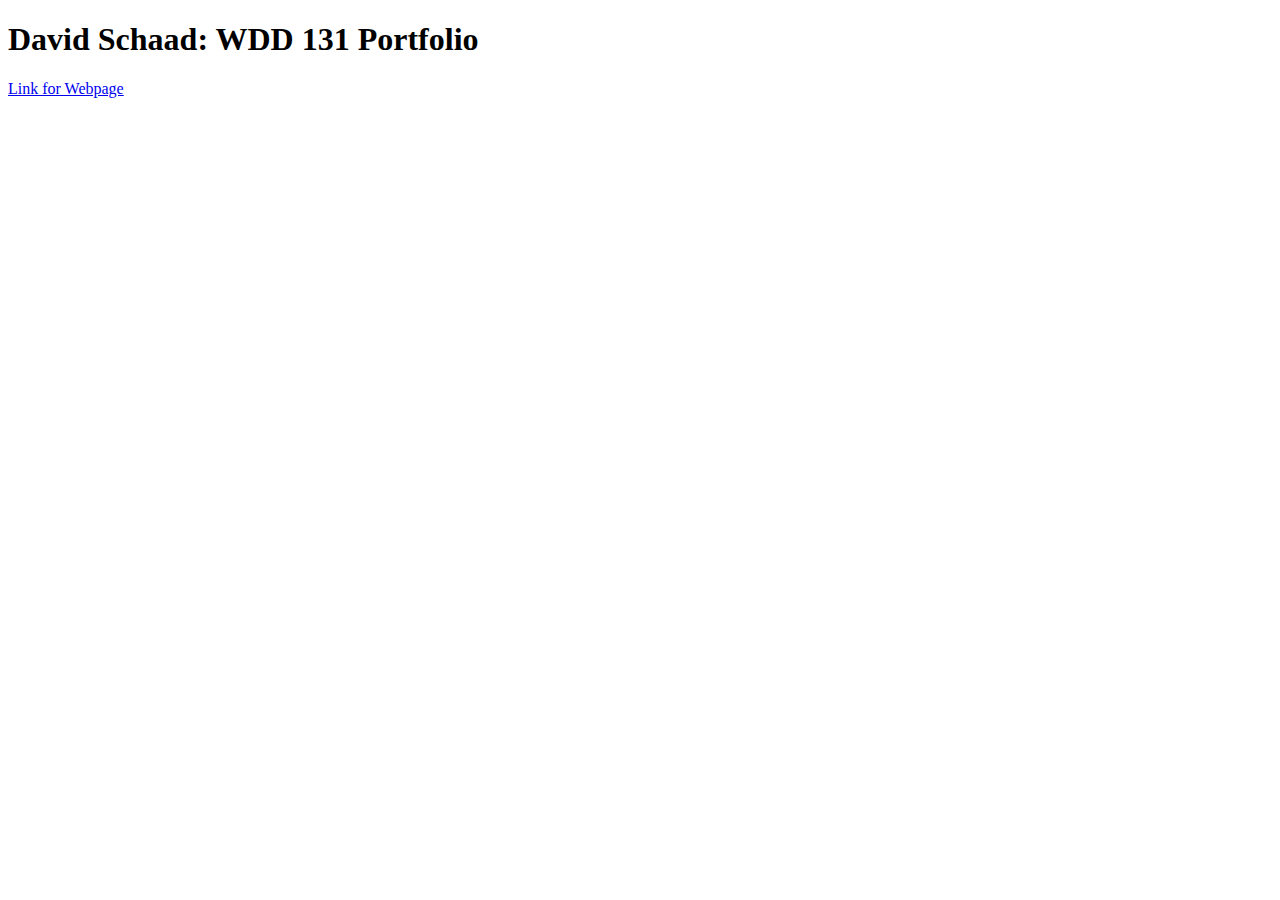
==== index.html @ 4228f9dd "gave text for the link" ====
<!DOCTYPE html>
<html lang="en">
<head>
    <meta charset="UTF-8">
    <meta name="viewport" content="width=device-width, initial-scale=1.0">
    <meta description="Portfolio for WDD 131">
    <meta author="David Schaad">
    <title>WDD 131 - Dynamic Web Fundamentals</title>
    <link rel="stylesheet" href="style.css"> 
</head>
<body>
    <header>
        <h1>David Schaad: WDD 131 Portfolio</h1>
    </header>

    <main>
        <a href="https://dschaad.github.io/wdd131/">Link for Webpage</a>
    </main>

    <footer>

    </footer>
</body>
</html>
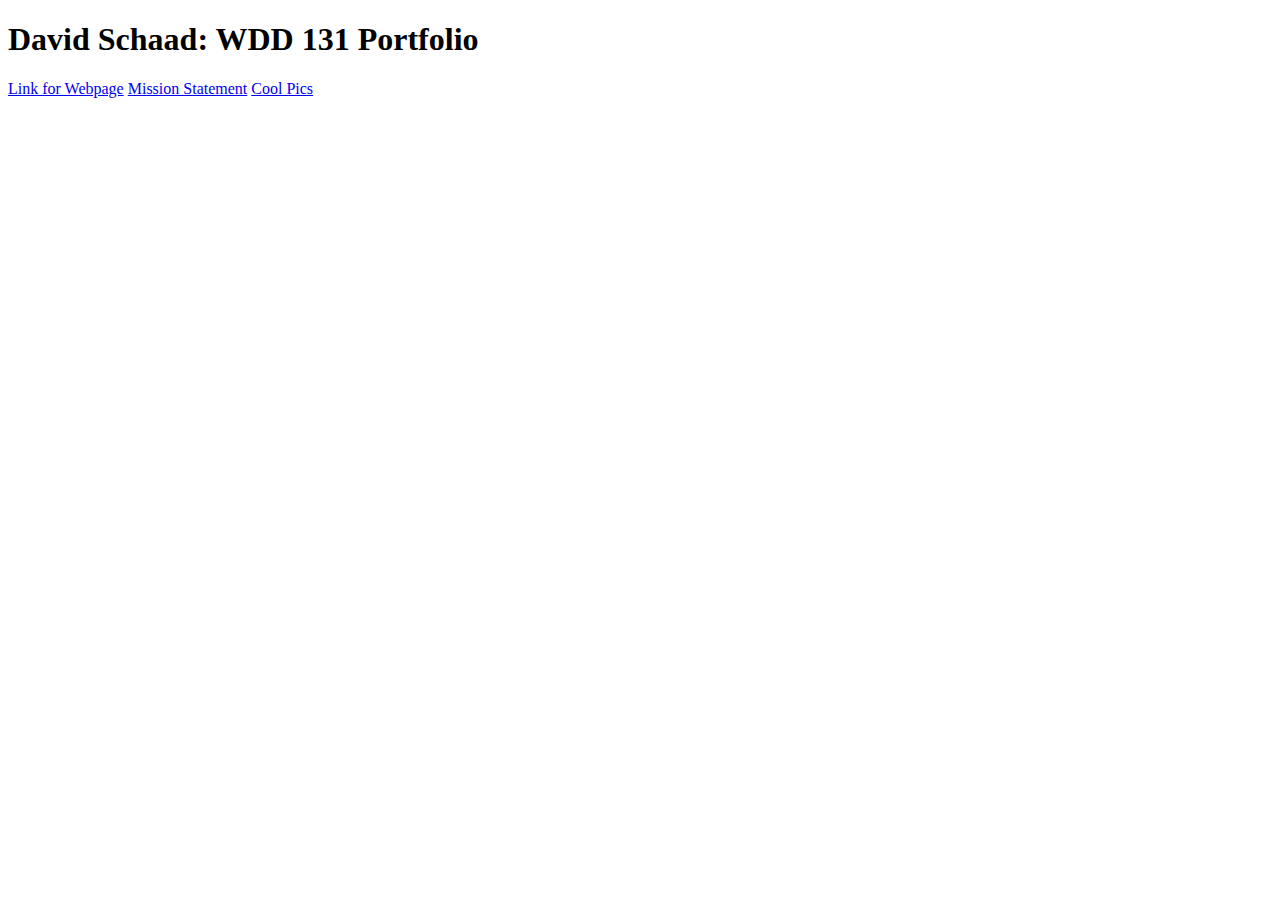
==== commit 8711045d: "added links to index" ====
--- a/index.html
+++ b/index.html
@@ -3,8 +3,8 @@
 <head>
     <meta charset="UTF-8">
     <meta name="viewport" content="width=device-width, initial-scale=1.0">
-    <meta description="Portfolio for WDD 131">
-    <meta author="David Schaad">
+    <meta name="description" content="Portfolio for WDD 131">
+    <meta name="author" content="David Schaad">
     <title>WDD 131 - Dynamic Web Fundamentals</title>
     <link rel="stylesheet" href="style.css"> 
 </head>
@@ -14,7 +14,9 @@
     </header>
 
     <main>
-        <a href="https://dschaad.github.io/wdd131/">Link for Webpage</a>
+        <a href="https://dschaad.github.io/wdd131/" target="_blank">Link for Webpage</a>
+        <a href="mission/index.html">Mission Statement</a>
+        <a href="coolpics/index.html">Cool Pics</a>
     </main>
 
     <footer>
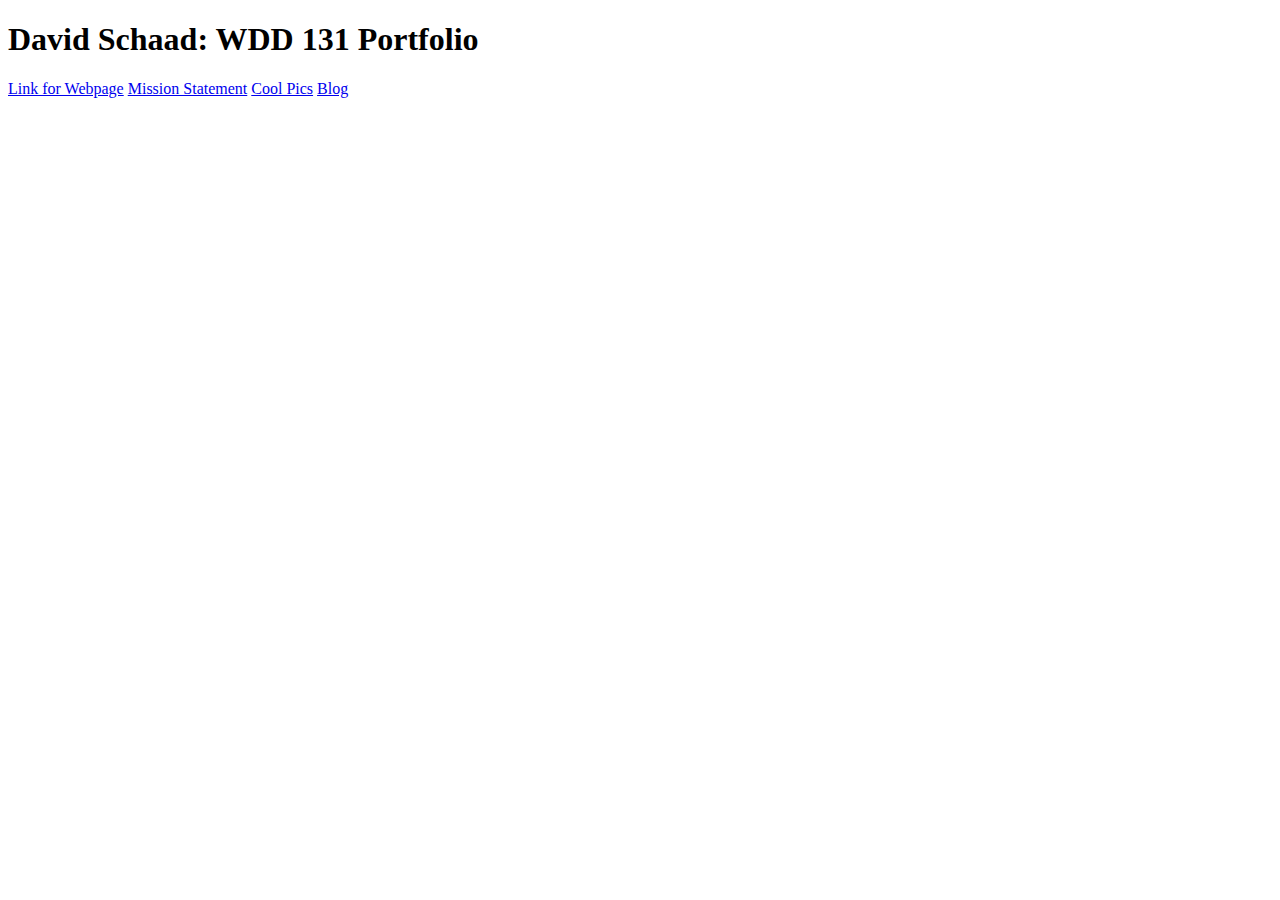
==== commit 7a356493: "added link for blog" ====
--- a/index.html
+++ b/index.html
@@ -17,6 +17,7 @@
         <a href="https://dschaad.github.io/wdd131/" target="_blank">Link for Webpage</a>
         <a href="mission/index.html">Mission Statement</a>
         <a href="coolpics/index.html">Cool Pics</a>
+        <a href="blog/index.html">Blog</a>
     </main>
 
     <footer>
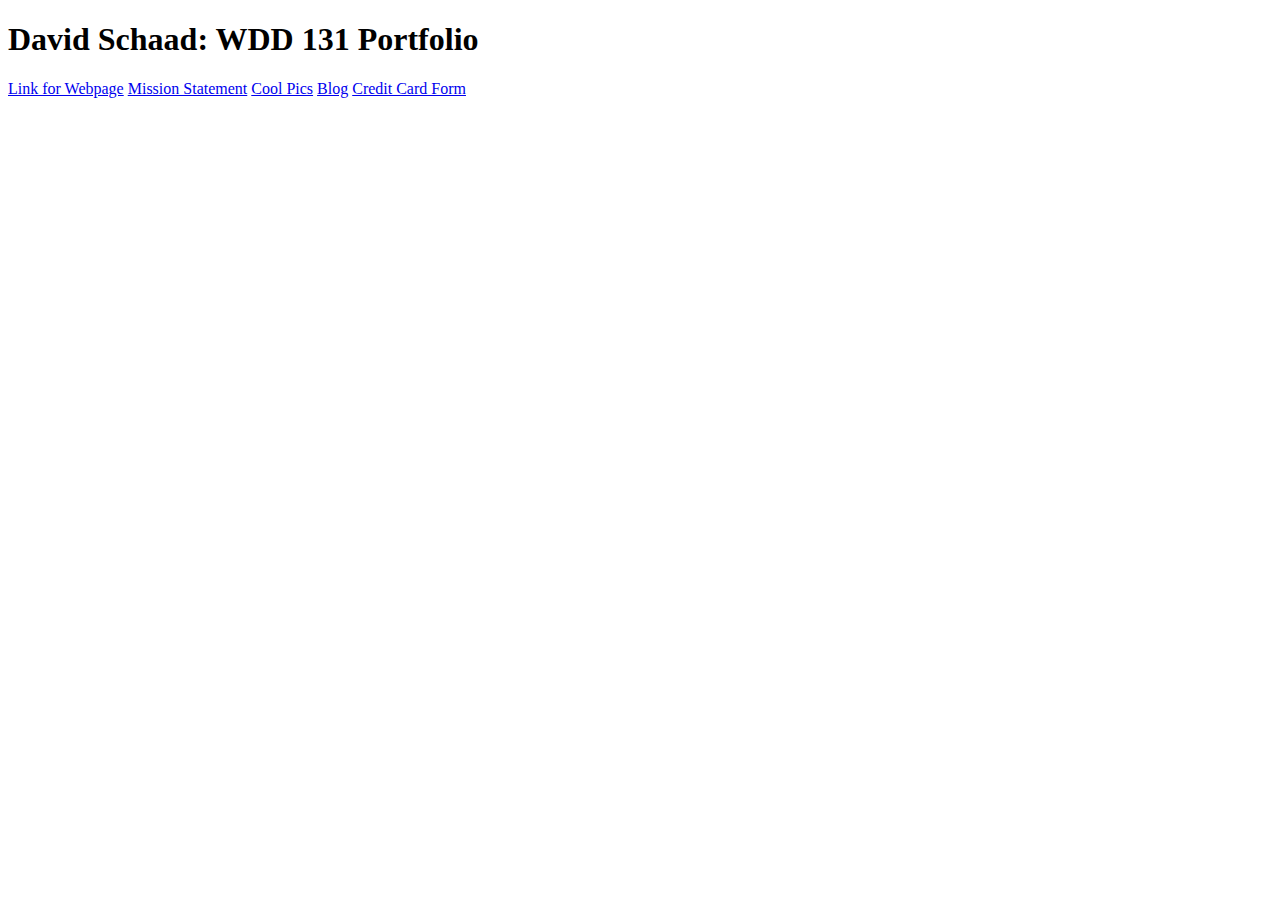
==== commit 724cc774: "added link for credit card form" ====
--- a/index.html
+++ b/index.html
@@ -18,6 +18,7 @@
         <a href="mission/index.html">Mission Statement</a>
         <a href="coolpics/index.html">Cool Pics</a>
         <a href="blog/index.html">Blog</a>
+        <a href="creditcard/index.html">Credit Card Form</a>
     </main>
 
     <footer>
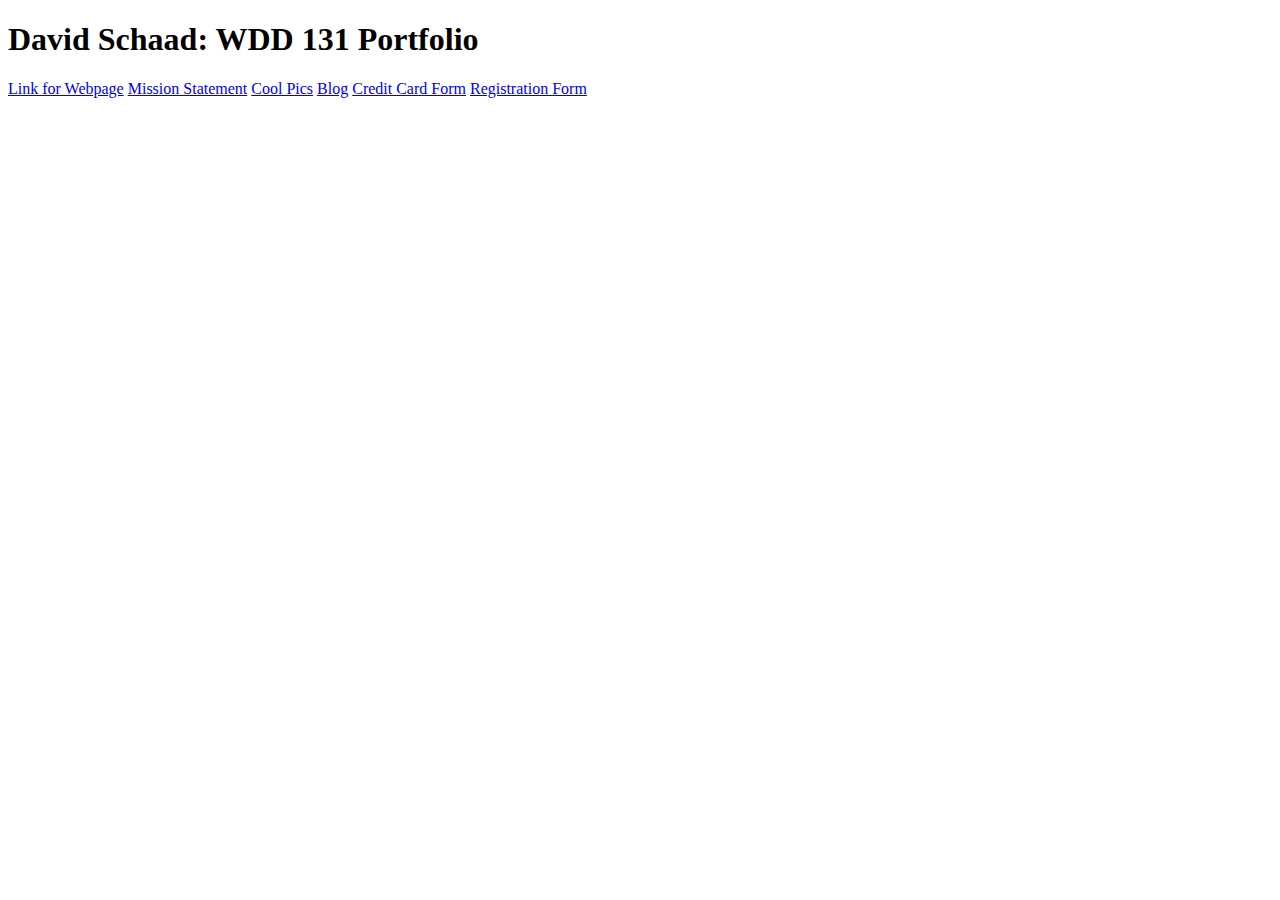
==== commit 21d542f6: "added link for registration form" ====
--- a/index.html
+++ b/index.html
@@ -19,6 +19,7 @@
         <a href="coolpics/index.html">Cool Pics</a>
         <a href="blog/index.html">Blog</a>
         <a href="creditcard/index.html">Credit Card Form</a>
+        <a href="register/index.html">Registration Form</a>
     </main>
 
     <footer>
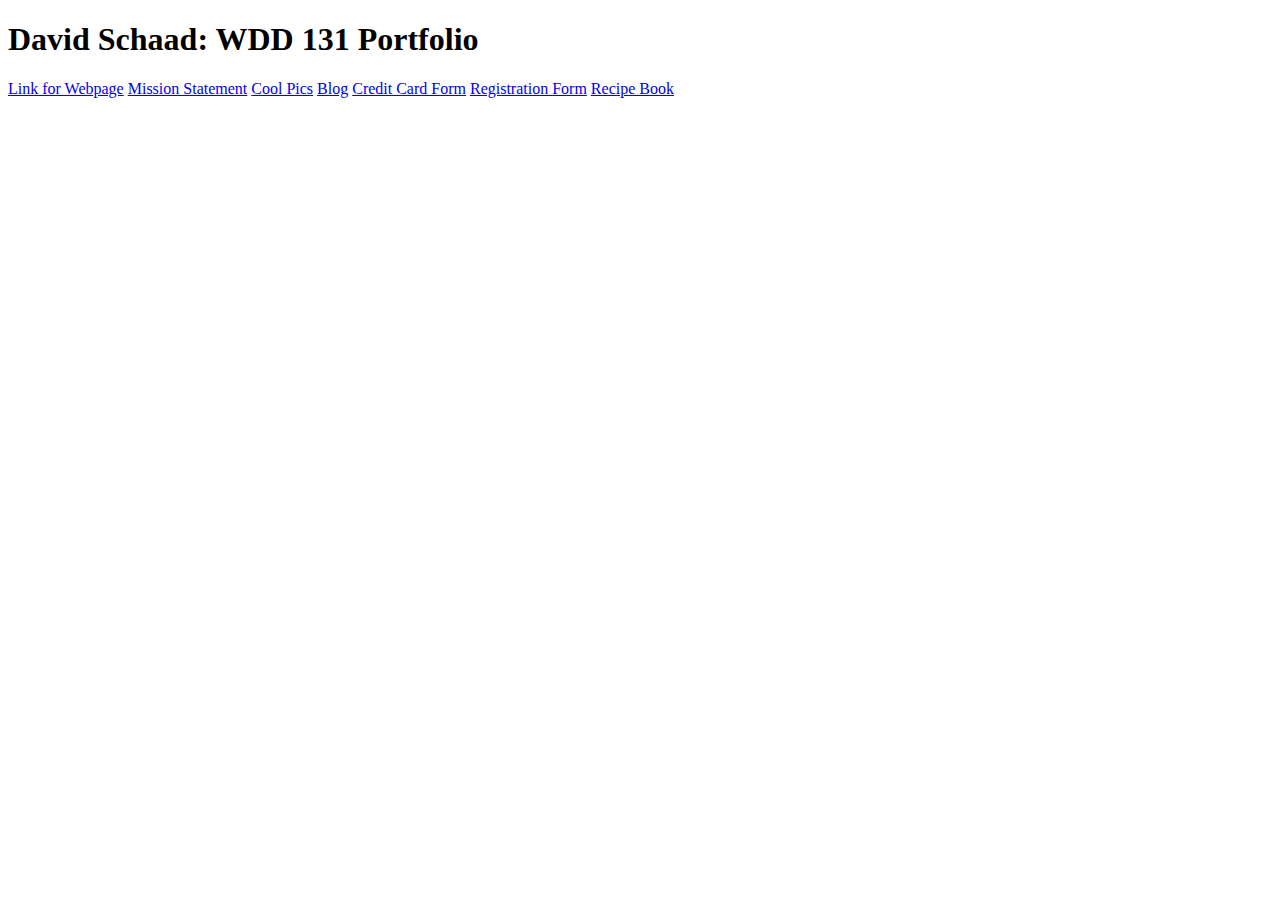
==== commit de2a98af: "added links for recipe book and the everwild" ====
--- a/index.html
+++ b/index.html
@@ -20,6 +20,7 @@
         <a href="blog/index.html">Blog</a>
         <a href="creditcard/index.html">Credit Card Form</a>
         <a href="register/index.html">Registration Form</a>
+        <a href="recipes/index.html">Recipe Book</a>
     </main>
 
     <footer>
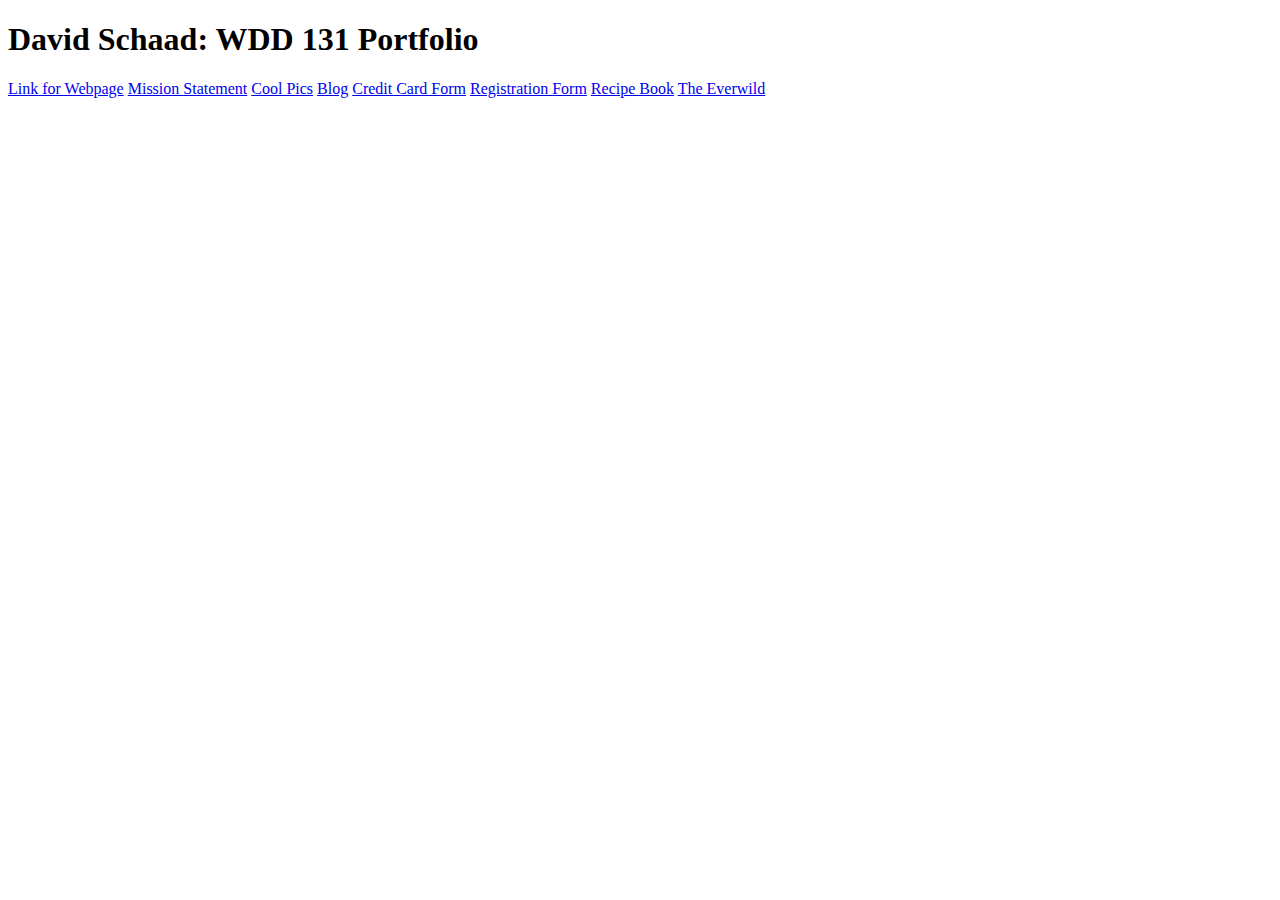
==== commit a094f7d6: "added link for the everwild" ====
--- a/index.html
+++ b/index.html
@@ -21,6 +21,7 @@
         <a href="creditcard/index.html">Credit Card Form</a>
         <a href="register/index.html">Registration Form</a>
         <a href="recipes/index.html">Recipe Book</a>
+        <a href="everwild/index.html">The Everwild</a>
     </main>
 
     <footer>
